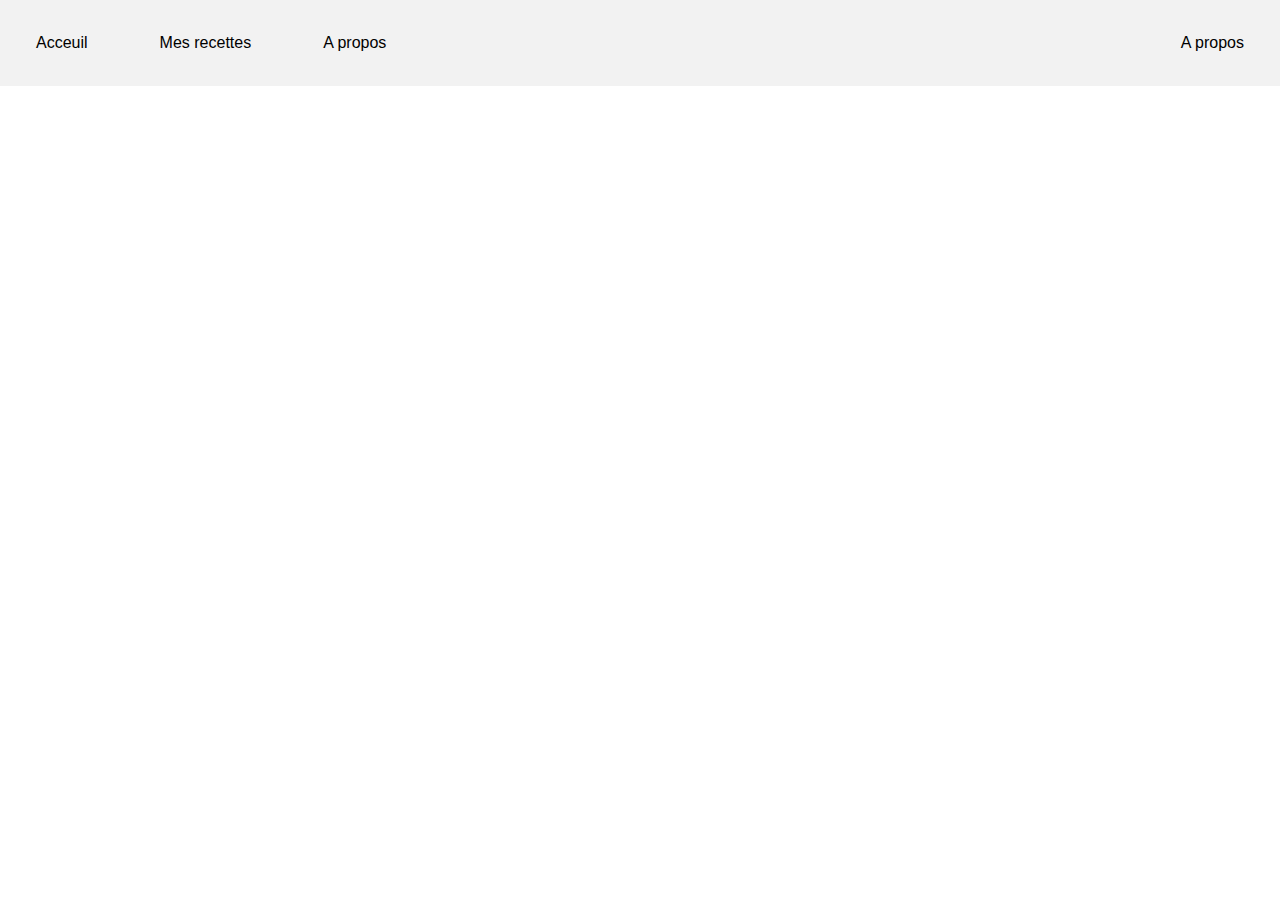
==== src/apropos.html @ dcadbf14 "[ADD] Added the source code of the project" ====
<!DOCTYPE html>
<html>
  <head>
    <title>Mon site de recettes</title>
    <meta charset="utf-8">
    <link rel="stylesheet" href="styles.css">
  </head>
  <body>
    <div class="navbar">
      <a href="index.html">Acceuil</a>
      <a href="mes_recettes.html">Mes recettes</a>   
      <a href="apropos.html">A propos</a>
      <p>A propos</p>
    </div>
  </body>
</html>
---- src/styles.css ----
html { height: 100%;
}

body {
  font-family: Arial, Helvetica, sans-serif;
  margin: 0;
  padding: 0;
  height: 100%;
}

/********** Navbar **********/

div.navbar {
  overflow: hidden;
  text-align: center;
  width: 100%;
  background-color: #f2f2f2;
}

div.navbar a {
  float: left;
  color: #000;
  padding: 14px 16px;
  margin: 20px;
  text-decoration: none;
}

div.navbar a:hover {
  background-color: #ddd;
  color: black;
  text-decoration: underline;
}

div.navbar p {
  float: right;
  color: #000;
  padding: 14px 16px;
  margin: 20px;
  text-decoration: none;
}

/********** Acceuil **********/

.acceuil {
  text-align: center;
  margin: 20px;
  padding: 20px;
  background-color: #f2f2f2;
  height: 80%;
}

.acceuil h1 {
  font-size: 50px;
  color: #000;
}

.acceuil p {
  font-size: 20px;
  color: #000;
}

.acceuil p a {
  color: #000;
  text-decoration: underline;
}

.acceuil img.pancake {
  display: block;
  margin-left: auto;
  margin-right: auto;
}

/********** Footer **********/
.footer {
  margin-right: auto;
  margin-left: auto;
  text-align: center;

  background-color: #f2f2f2;
  padding: 20px;
}

/********** Recipes **********/

.content {
  display: grid;
  grid-template-columns: repeat(3, 1fr);
  justify-content: center;
  margin: 20px;
  padding: 20px;
  background-color: #f2f2f2;
}

.content .card {
  margin: 20px;
  padding: 20px;
  background-color: #fff;
  border-radius: 10px;
  box-shadow: 0 4px 8px 0 rgba(0, 0, 0, 0.2);
  transition: 0.3s;
}

.content .card h2, .content .card p {
  color: #000;
  text-decoration: none;
}

.content .card:hover {
  box-shadow: 0 8px 16px 0 rgba(0, 0, 0, 0.2);
}

/* make the card clickable */
.content a {
  display: block;
  text-decoration: none;
  color: #000;
  height: 100%;
  width: 100%;
}

/********** Recipe **********/

.recipe {
  margin: 20px;
  padding: 20px;
  background-color: #f2f2f2;
}

.recipe img {
  display: block;
  margin-left: auto;
  margin-right: auto;
}
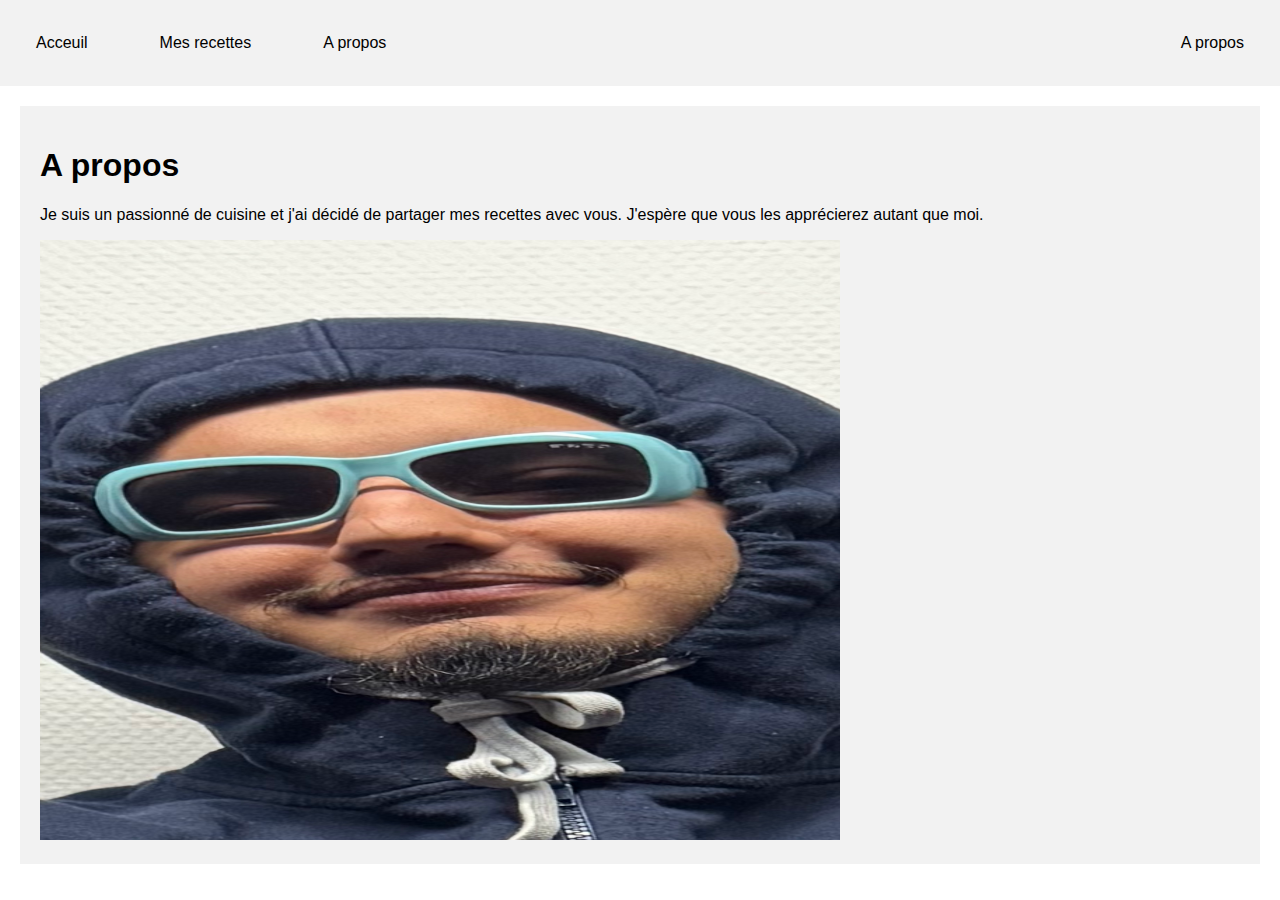
==== commit 3ba0f33d: "[UPDATE] Modified the image from index.html, and added an image for the apropos.html file" ====
--- a/src/apropos.html
+++ b/src/apropos.html
@@ -12,5 +12,10 @@
       <a href="apropos.html">A propos</a>
       <p>A propos</p>
     </div>
+    <div class="content-about">
+      <h1>A propos</h1>
+      <p>Je suis un passionné de cuisine et j'ai décidé de partager mes recettes avec vous. J'espère que vous les apprécierez autant que moi.</p>
+      <img src="images/chef.png" alt="chef">
+    </div>
   </body>
 </html>
--- a/src/styles.css
+++ b/src/styles.css
@@ -132,3 +132,11 @@
   margin-left: auto;
   margin-right: auto;
 }
+
+/********** About **********/
+
+.content-about {
+  margin: 20px;
+  padding: 20px;
+  background-color: #f2f2f2;
+}
